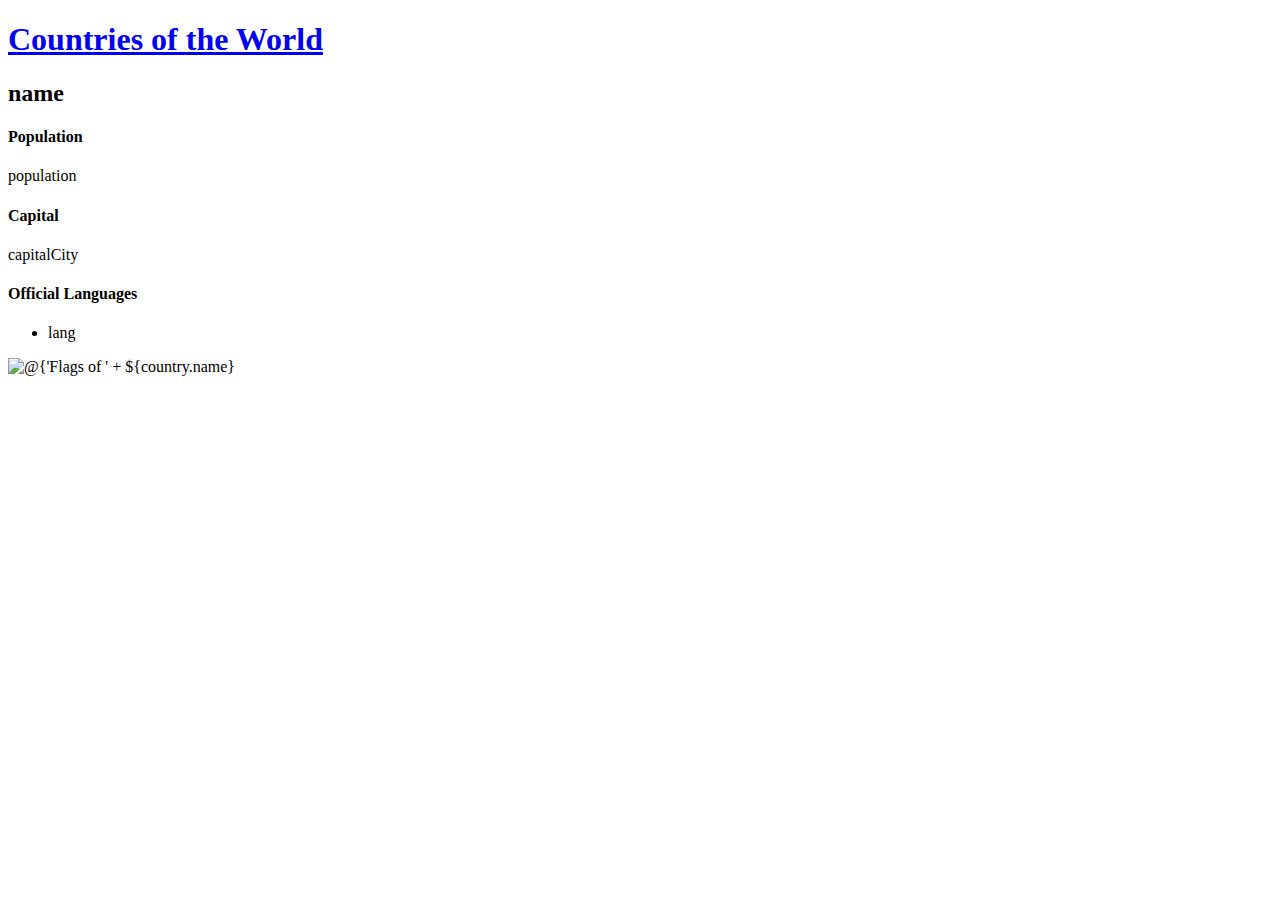
==== src/main/resources/templates/country.html @ 8d4946d1 "added the country.html file and its functinoality" ====
<!DOCTYPE html>
<html>
<head>
    <meta name="viewport" content="width=device-width, initial-scale=1" />

    <link rel="stylesheet" th:href="@{/app.css}" />

    <title>India</title>
    <title th:text="${country.name}">Countries</title>

</head>
<body>
<header>
    <div class="container">
        <h1><a href="/">Countries of the World</a></h1>
    </div>
</header>
<div class="container">
    <div class="country-details">
        <h2 th:text="${country.name}">name</h2>
        <div class="meta">
            <div class="stat">
                <h4>Population</h4>
                <span th:text="${country.population}">population</span>
            </div>
            <div class="stat">
                <h4>Capital</h4>
                <span th:text="${country.capitalCity}">capitalCity</span>
            </div>
            <div class="stat">
                <h4>Official Languages</h4>
                <ul>
                    <div th:each="lang : ${country.languages}">
                        <li th:text="${lang}">lang</li>
                    </div>
                </ul>
            </div>
        </div>
        <div class="flag">
            <img th:src="@{'/flags/' + ${country.name.toLowerCase()} + '.png'}" alt="@{'Flags of ' + ${country.name}"/>
        </div>
    </div>
</div>
</body>
</html>
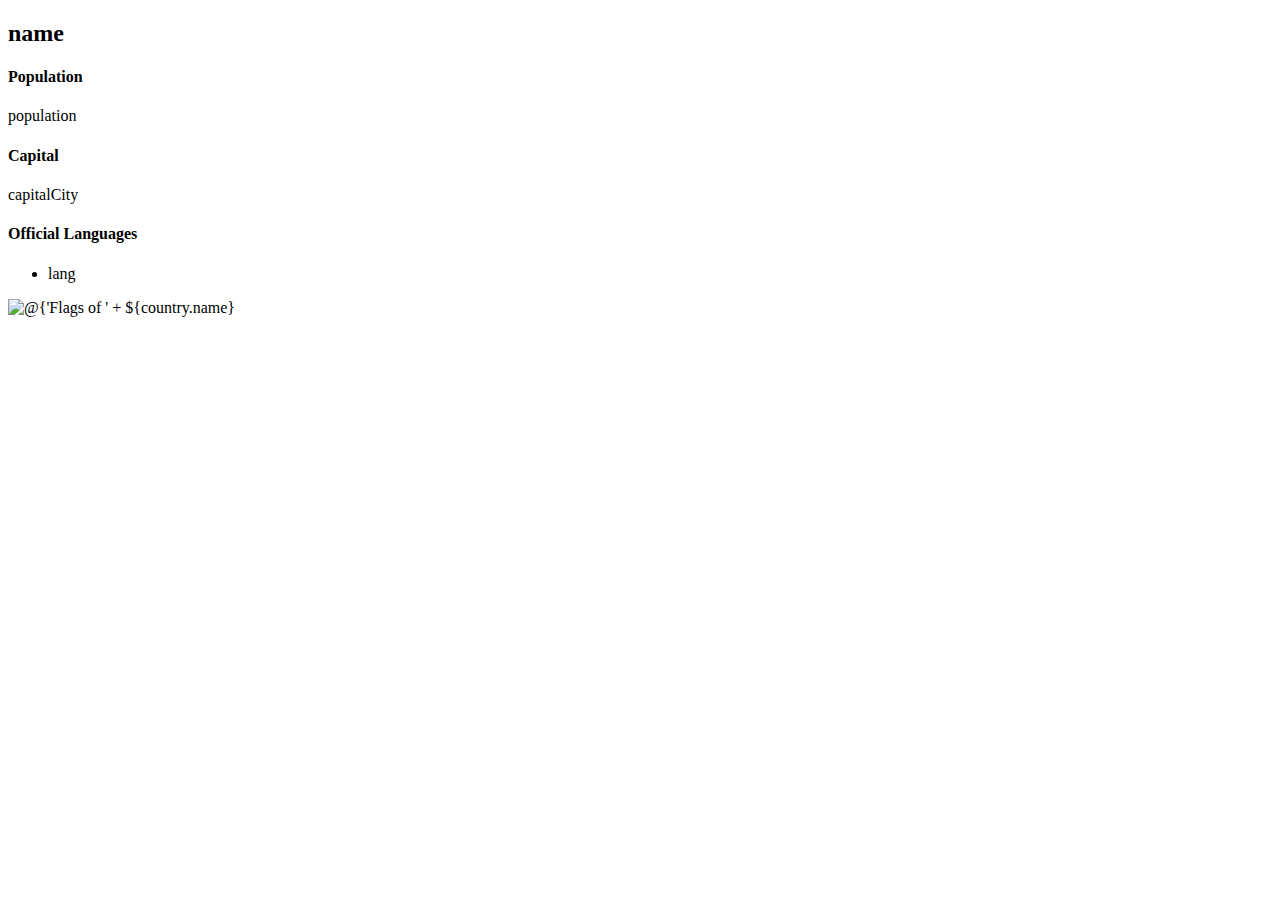
==== commit 88a4c5bb: "including the template fragment into the html files" ====
--- a/src/main/resources/templates/country.html
+++ b/src/main/resources/templates/country.html
@@ -11,9 +11,7 @@
 </head>
 <body>
 <header>
-    <div class="container">
-        <h1><a href="/">Countries of the World</a></h1>
-    </div>
+    <div th:include="header :: header"></div>
 </header>
 <div class="container">
     <div class="country-details">
